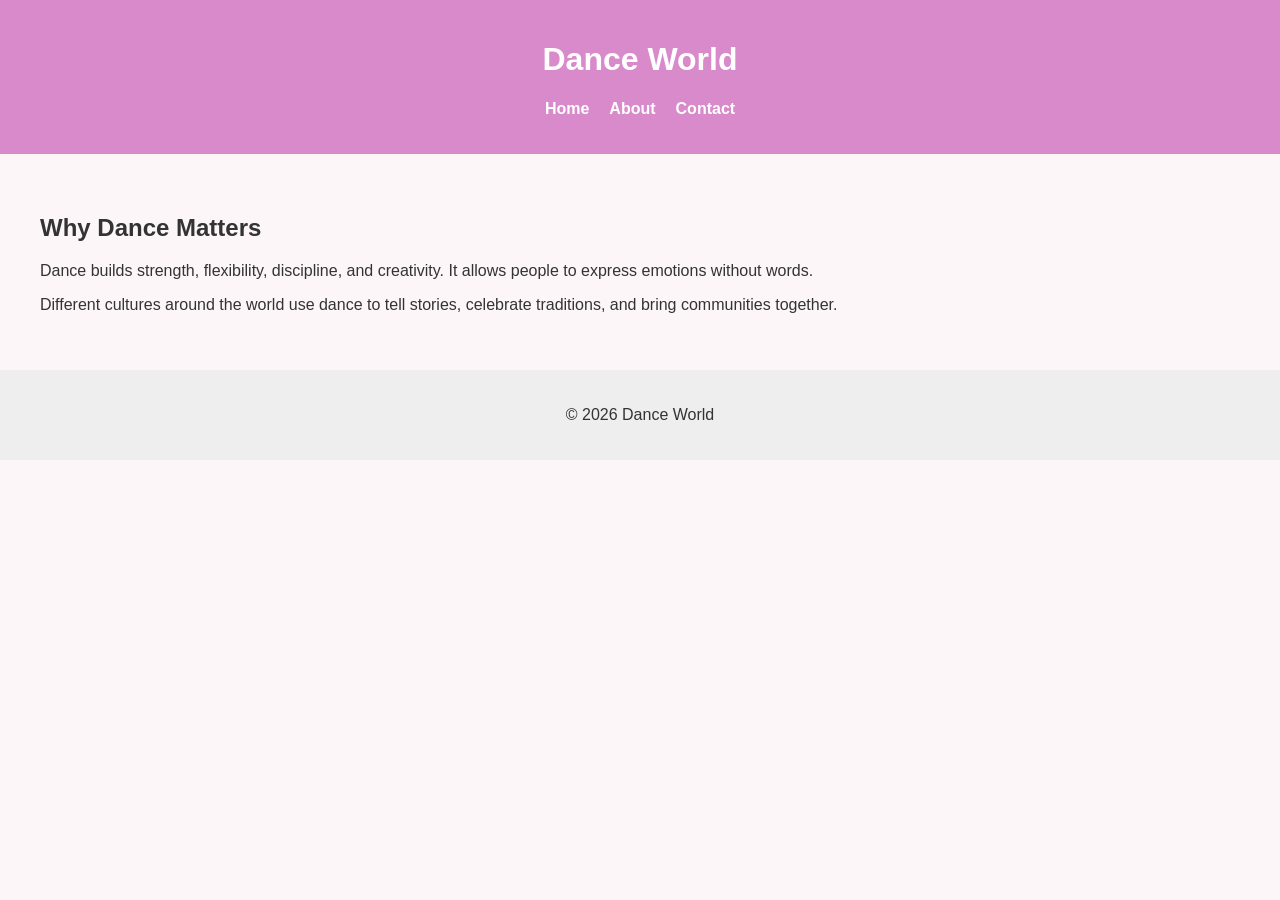
==== first-webapp-vivian/about.html @ 572c034f "initial webapp build" ====
<!DOCTYPE html>
<html lang="en">
<head>
    <meta charset="UTF-8">
    <title>About Dance</title>
    <link rel="stylesheet" href="style.css">
</head>
<body>

<header>
    <h1>Dance World</h1>
    <nav>
        <ul class="navbar">
            <li><a href="index.html">Home</a></li>
            <li><a href="about.html">About</a></li>
            <li><a href="contact.html">Contact</a></li>
        </ul>
    </nav>
</header>

<main>
    <section>
        <h2>Why Dance Matters</h2>
        <p>
            Dance builds strength, flexibility, discipline, and creativity. 
            It allows people to express emotions without words.
        </p>

        <p>
            Different cultures around the world use dance to tell stories, celebrate traditions,
            and bring communities together.
        </p>
    </section>
</main>

<footer>
    <p>© 2026 Dance World</p>
</footer>

</body>
</html>
---- first-webapp-vivian/style.css ----
body {
    font-family: Arial, sans-serif;
    margin: 0;
    background-color: #fdf6f9;
    color: #333;
}

header {
    background-color: #d88acb;
    padding: 20px;
    text-align: center;
    color: white;
}

.navbar {
    list-style-type: none;
    display: flex;
    justify-content: center;
    gap: 20px;
    padding: 0;
}

.navbar a {
    text-decoration: none;
    color: white;
    font-weight: bold;
}

.navbar a:hover {
    text-decoration: underline;
}

main {
    padding: 40px;
}

.styles {
    display: flex;
    justify-content: space-around;
    gap: 20px;
    flex-wrap: wrap;
}

.style-card {
    background-color: white;
    padding: 20px;
    border-radius: 10px;
    width: 250px;
    text-align: center;
    box-shadow: 0 4px 8px rgba(0,0,0,0.1);
}

button {
    background-color: #d88acb;
    color: white;
    border: none;
    padding: 8px 12px;
    border-radius: 5px;
    cursor: pointer;
}

button:hover {
    background-color: #c06ab5;
}

.hidden {
    display: none;
}

footer {
    text-align: center;
    padding: 20px;
    background-color: #eee;
}
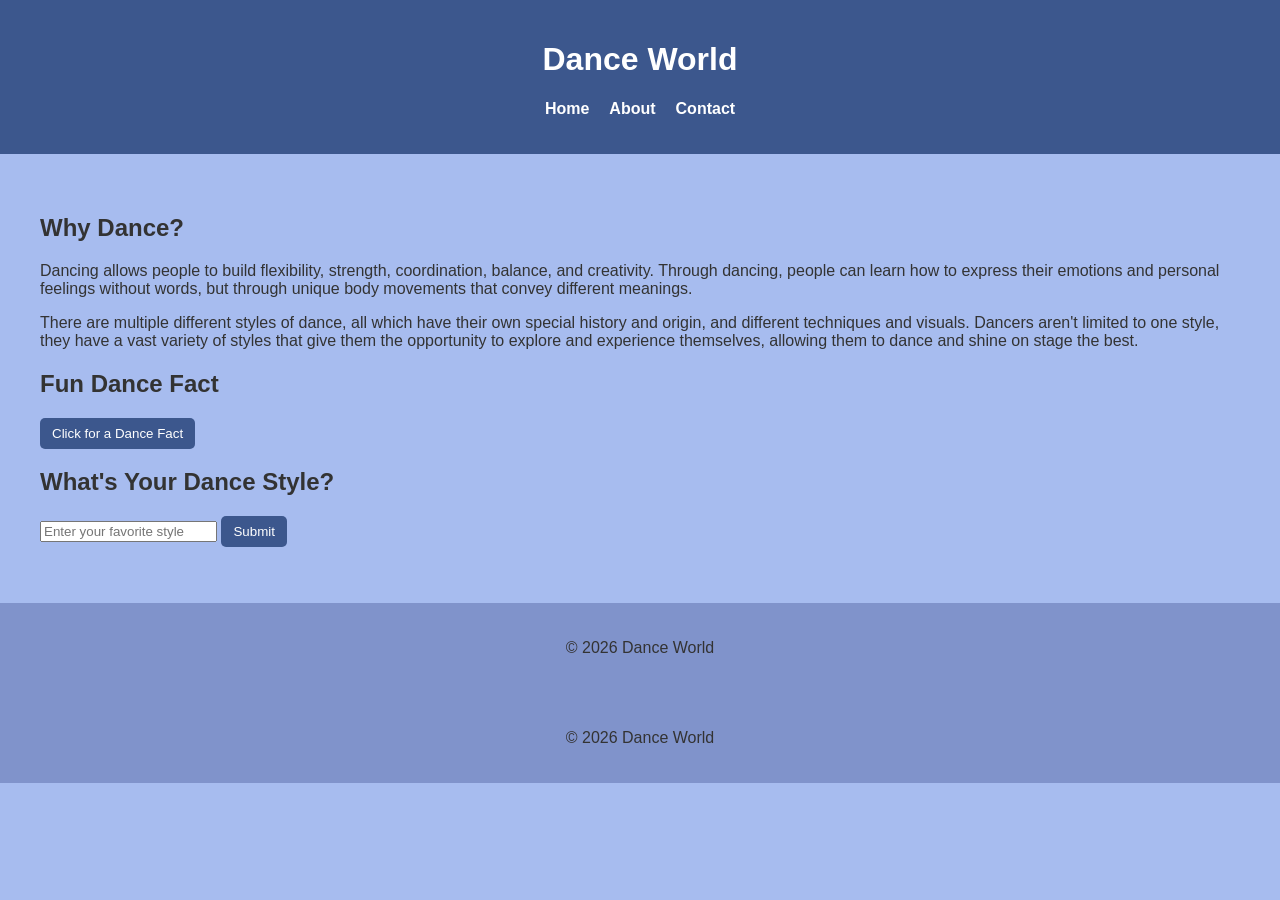
==== commit bcae2ac1: "initial webapp build" ====
--- a/first-webapp-vivian/about.html
+++ b/first-webapp-vivian/about.html
@@ -20,18 +20,43 @@
 
 <main>
     <section>
-        <h2>Why Dance Matters</h2>
+        <h2>Why Dance?</h2>
         <p>
-            Dance builds strength, flexibility, discipline, and creativity. 
-            It allows people to express emotions without words.
-        </p>
+            Dancing allows people to build flexibility, strength, coordination, balance, and creativity. Through dancing,
+            people can learn how to express their emotions and personal feelings without words, but through unique body 
+            movements that convey different meanings. 
 
         <p>
-            Different cultures around the world use dance to tell stories, celebrate traditions,
-            and bring communities together.
+            There are multiple different styles of dance, all which have their own special history and origin, and different 
+            techniques and visuals. Dancers aren't limited to one style, they have a vast variety of styles that give them the opportunity
+            to explore and experience themselves, allowing them to dance and shine on stage the best. 
         </p>
     </section>
+    <section>
+        <h2>Fun Dance Fact</h2>
+        <button onclick="showFact()">Click for a Dance Fact</button>
+        <p id="danceFact"></p>
+    </section>
+
+    <!-- Interactive Feature #2 -->
+    <section>
+        <h2>What's Your Dance Style?</h2>
+        <input type="text" id="favoriteStyle" placeholder="Enter your favorite style">
+        <button onclick="respondStyle()">Submit</button>
+        <p id="styleResponse"></p>
+    </section>
+
 </main>
+
+<footer>
+    <p>© 2026 Dance World</p>
+</footer>
+
+<script src="script.js"></script>
+</body>
+</html>
+</main>
+
 
 <footer>
     <p>© 2026 Dance World</p>
--- a/first-webapp-vivian/style.css
+++ b/first-webapp-vivian/style.css
@@ -1,15 +1,15 @@
 body {
     font-family: Arial, sans-serif;
     margin: 0;
-    background-color: #fdf6f9;
+    background-color: #a7bcef;
     color: #333;
 }
 
 header {
-    background-color: #d88acb;
+    background-color: #3c578d;
     padding: 20px;
     text-align: center;
-    color: white;
+    color: rgb(255, 255, 255);
 }
 
 .navbar {
@@ -51,7 +51,7 @@
 }
 
 button {
-    background-color: #d88acb;
+    background-color: #3c578d;
     color: white;
     border: none;
     padding: 8px 12px;
@@ -60,7 +60,7 @@
 }
 
 button:hover {
-    background-color: #c06ab5;
+    background-color: #334781;
 }
 
 .hidden {
@@ -70,5 +70,5 @@
 footer {
     text-align: center;
     padding: 20px;
-    background-color: #eee;
+    background-color: #8093cb;
 }
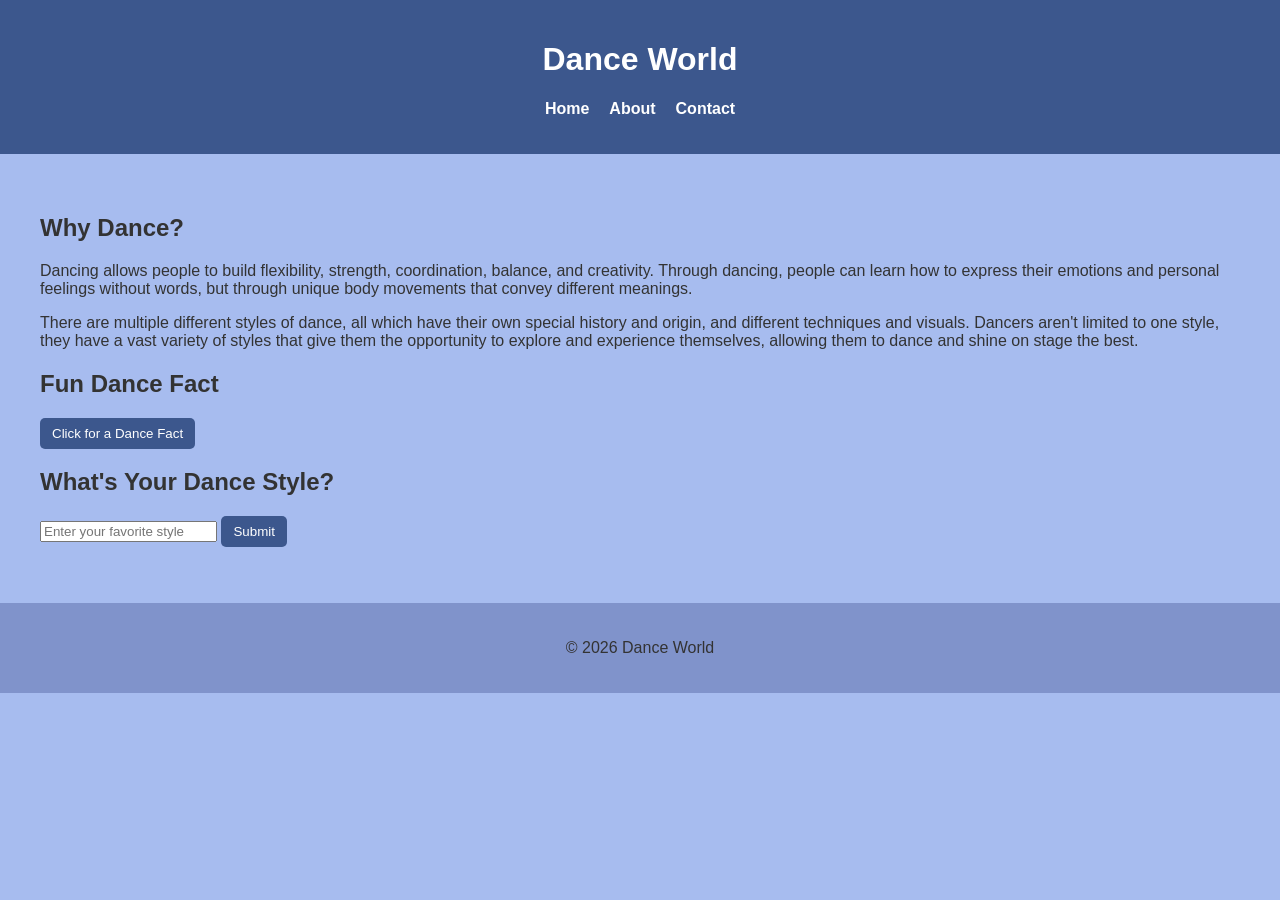
==== commit f69c08ee: "initial commit" ====
--- a/first-webapp-vivian/about.html
+++ b/first-webapp-vivian/about.html
@@ -25,6 +25,7 @@
             Dancing allows people to build flexibility, strength, coordination, balance, and creativity. Through dancing,
             people can learn how to express their emotions and personal feelings without words, but through unique body 
             movements that convey different meanings. 
+        </p>
 
         <p>
             There are multiple different styles of dance, all which have their own special history and origin, and different 
@@ -32,13 +33,13 @@
             to explore and experience themselves, allowing them to dance and shine on stage the best. 
         </p>
     </section>
+
     <section>
         <h2>Fun Dance Fact</h2>
         <button onclick="showFact()">Click for a Dance Fact</button>
         <p id="danceFact"></p>
     </section>
 
-    <!-- Interactive Feature #2 -->
     <section>
         <h2>What's Your Dance Style?</h2>
         <input type="text" id="favoriteStyle" placeholder="Enter your favorite style">
@@ -55,12 +56,3 @@
 <script src="script.js"></script>
 </body>
 </html>
-</main>
-
-
-<footer>
-    <p>© 2026 Dance World</p>
-</footer>
-
-</body>
-</html>
--- a/first-webapp-vivian/style.css
+++ b/first-webapp-vivian/style.css
@@ -9,7 +9,7 @@
     background-color: #3c578d;
     padding: 20px;
     text-align: center;
-    color: rgb(255, 255, 255);
+    color: white;
 }
 
 .navbar {
@@ -47,7 +47,6 @@
     border-radius: 10px;
     width: 250px;
     text-align: center;
-    box-shadow: 0 4px 8px rgba(0,0,0,0.1);
 }
 
 button {
